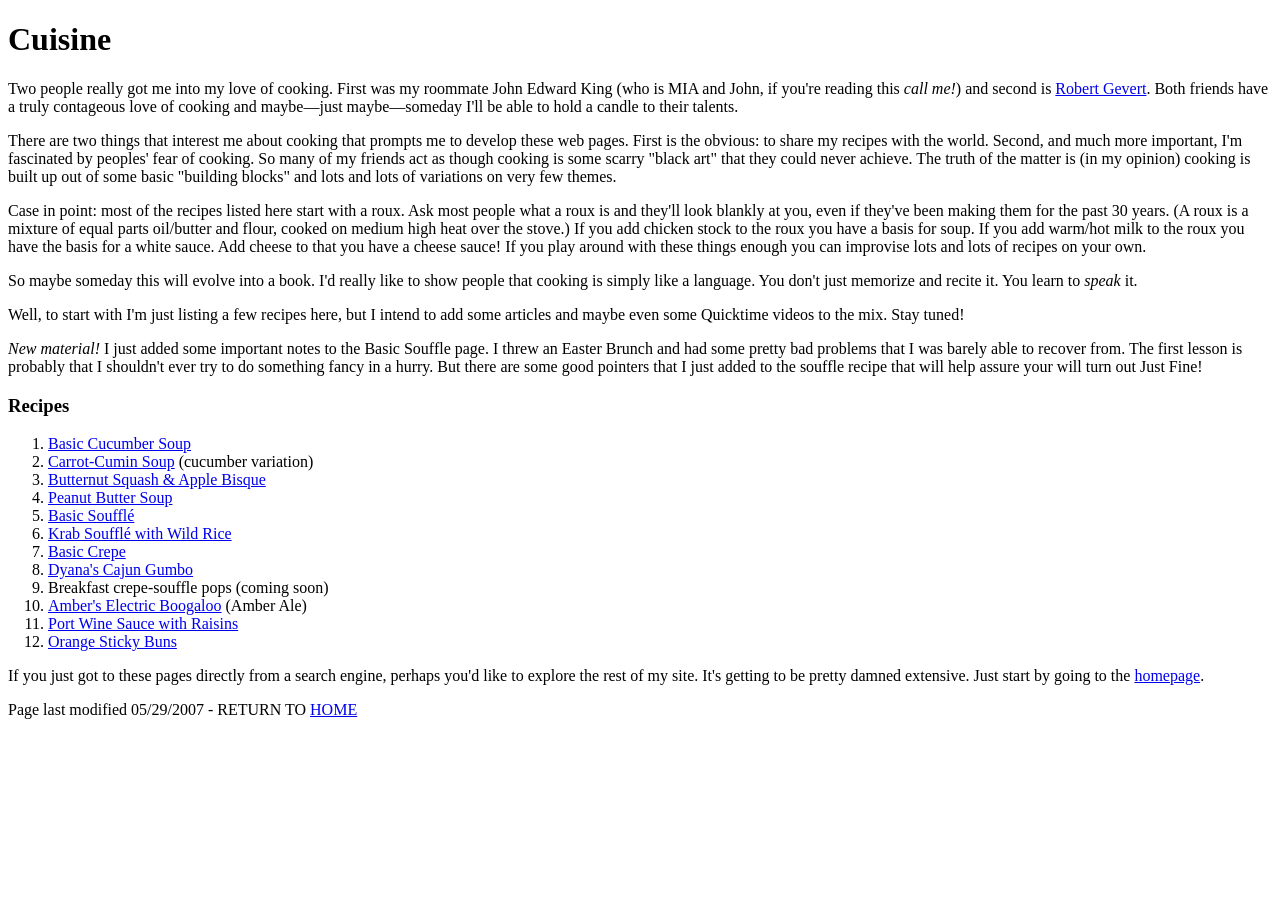
==== index.html @ 5c7fb1f8 "initial commit" ====
<?xml version="1.0" encoding="iso-8859-1"?>
<!DOCTYPE html PUBLIC "-//W3C//DTD XHTML 1.0 Transitional//EN" "http://www.w3.org/TR/xhtml1/DTD/xhtml1-transitional.dtd">
<html xmlns="http://www.w3.org/1999/xhtml">
<head>
<title>Murray's Culinary Page</title>
<meta http-equiv="Content-Type" content="text/html; charset=iso-8859-1" />
<meta name="keywords" content="cooking, recipe, murray todd williams, robert bob gevert, articles, beginning, beginner, simple, easy" />
<link href="../default.css" rel="stylesheet" type="text/css" />
</head>

<body>
<h1>Cuisine</h1>
<p>Two people really got me into my love of cooking. First was my roommate John
  Edward King (who is MIA and John, if you're reading this <em>call me!</em>)
  and second is <a href="http://www.rcgdesigns.com">Robert Gevert</a>. Both friends
  have a truly contageous love of cooking and maybe&#8212;just maybe&#8212;someday
  I'll be able to hold a candle to their talents.</p>
<p>There are two things that interest me about cooking that prompts me to develop
  these web pages. First is the obvious: to share my recipes with the world.
  Second, and much more important, I'm fascinated by peoples' fear of cooking.
  So many of my friends act as though cooking is some scarry &quot;black art&quot; that
  they could never achieve. The truth of the matter is (in my opinion) cooking
  is built up out of some basic &quot;building blocks&quot; and lots and lots of variations
  on very few themes.</p>
<p>Case in point: most of the recipes listed here start with a roux. Ask most
  people what a roux is and they'll look blankly at you, even if they've been
  making them for the past 30 years. (A roux is a mixture of equal parts oil/butter
  and flour, cooked on medium high heat over the stove.) If you add chicken stock
  to the roux you have a basis for soup. If you add warm/hot milk to the roux
  you have the basis for a white sauce. Add cheese to that you have a cheese
  sauce! If you play around with these things enough you can improvise lots and
  lots of recipes on your own.</p>
<p>So maybe someday this will evolve into a book. I'd really like to show people
  that cooking is simply like a language. You don't just memorize and recite
  it. You learn to <em>speak</em> it.</p>
<p>Well, to start with I'm just listing a few recipes here, but I intend to add
  some articles and maybe even some Quicktime videos to the mix. Stay tuned!</p>
<p><em>New material! </em>I just added some important notes to the Basic Souffle
  page. I threw an Easter Brunch and had some pretty bad problems that I was
  barely able to recover from. The first lesson is probably that I shouldn't
  ever try to do something fancy in a hurry. But there are some good pointers
  that I just added to the souffle recipe that will help assure your will turn
  out Just Fine! </p>
<h3>Recipes</h3>
<ol>
  <li><a href="./cucumber.html">Basic Cucumber Soup</a></li>
  <li><a href="carrot.html">Carrot-Cumin Soup</a> (cucumber variation)</li>
  <li><a href="butternut.html">Butternut Squash &amp; Apple Bisque</a></li>
  <li><a href="pbsoup.html">Peanut Butter Soup</a></li>
  <li><a href="./souffle.html">Basic Souffl&eacute;</a></li>
  <li><a href="krab_souffle.html">Krab Souffl&eacute with Wild Rice</a></li>
  <li><a href="./crepe.html">Basic
    Crepe</a></li>
  <li><a href="gumbo.html">Dyana's Cajun Gumbo</a></li>
  <li>Breakfast crepe-souffle pops (coming soon)</li>
  <li><a href="amber.html">Amber's Electric Boogaloo</a> (Amber Ale)</li>
  <li><a href="portsauce.html">Port Wine Sauce with Raisins</a></li>
  <li><a href="/cooking/orange_sticky_buns.html">Orange Sticky Buns</a> </li>
</ol>
<p>If you just got to these pages directly from a search engine, perhaps you'd
  like to explore the rest of my site. It's getting to be pretty damned extensive.
  Just start by going to the <a href="../index.html">homepage</a>.</p>
<p class="footnote">Page last modified 
  <!-- #BeginDate format:Am3 -->05/29/2007<!-- #EndDate -->
- RETURN TO <a href="../index.html">HOME</a></p>
</body>
</html>
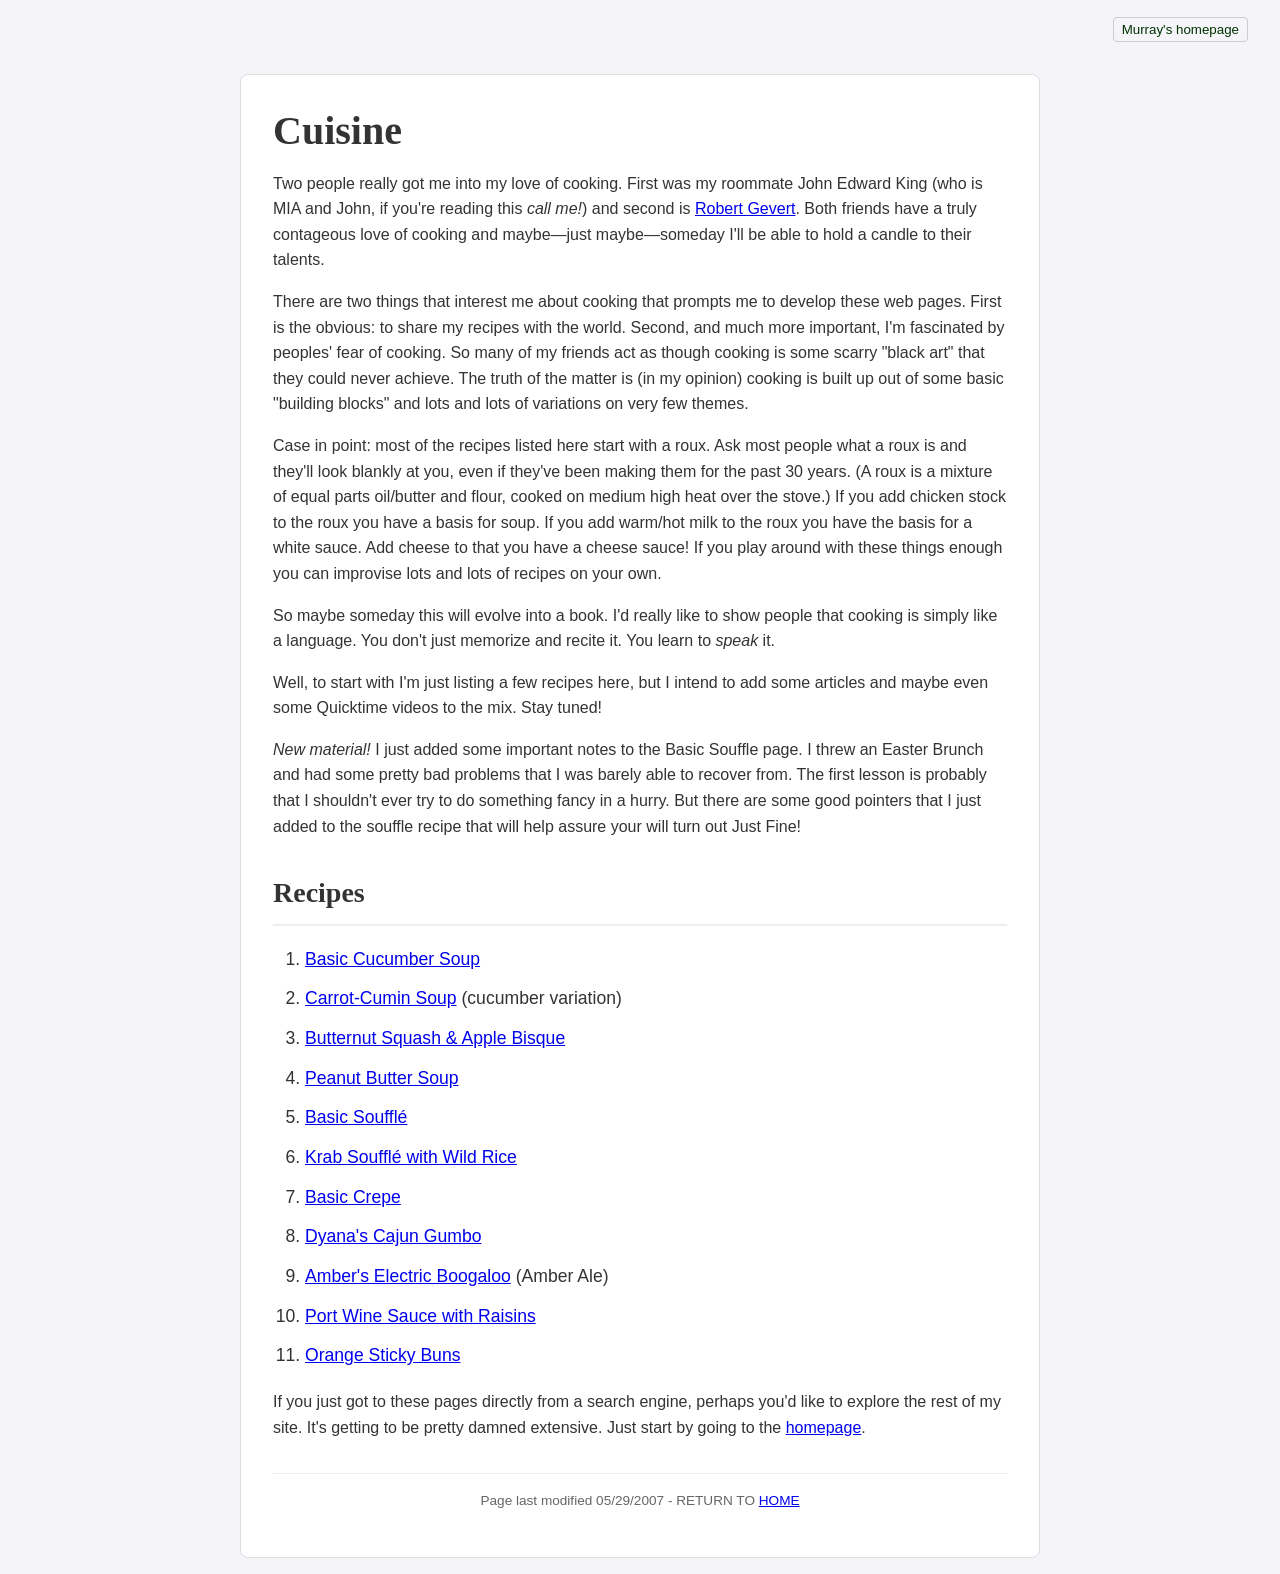
==== commit 8819330e: "Massive refactoring" ====
--- a/index.html
+++ b/index.html
@@ -1,67 +1,58 @@
-<?xml version="1.0" encoding="iso-8859-1"?>
-<!DOCTYPE html PUBLIC "-//W3C//DTD XHTML 1.0 Transitional//EN" "http://www.w3.org/TR/xhtml1/DTD/xhtml1-transitional.dtd">
-<html xmlns="http://www.w3.org/1999/xhtml">
+<!DOCTYPE html>
+<html lang="en">
 <head>
+<meta charset="utf-8" />
+<meta name="viewport" content="width=device-width, initial-scale=1.0" />
 <title>Murray's Culinary Page</title>
-<meta http-equiv="Content-Type" content="text/html; charset=iso-8859-1" />
 <meta name="keywords" content="cooking, recipe, murray todd williams, robert bob gevert, articles, beginning, beginner, simple, easy" />
-<link href="../default.css" rel="stylesheet" type="text/css" />
+<link href="cooking.css" rel="stylesheet" type="text/css" />
+<style>
+  body { background-color: #f4f4f9; }
+  article.recipe-index { background-color: #ffffff; }
+</style>
 </head>
-
 <body>
-<h1>Cuisine</h1>
-<p>Two people really got me into my love of cooking. First was my roommate John
-  Edward King (who is MIA and John, if you're reading this <em>call me!</em>)
-  and second is <a href="http://www.rcgdesigns.com">Robert Gevert</a>. Both friends
-  have a truly contageous love of cooking and maybe&#8212;just maybe&#8212;someday
-  I'll be able to hold a candle to their talents.</p>
-<p>There are two things that interest me about cooking that prompts me to develop
-  these web pages. First is the obvious: to share my recipes with the world.
-  Second, and much more important, I'm fascinated by peoples' fear of cooking.
-  So many of my friends act as though cooking is some scarry &quot;black art&quot; that
-  they could never achieve. The truth of the matter is (in my opinion) cooking
-  is built up out of some basic &quot;building blocks&quot; and lots and lots of variations
-  on very few themes.</p>
-<p>Case in point: most of the recipes listed here start with a roux. Ask most
-  people what a roux is and they'll look blankly at you, even if they've been
-  making them for the past 30 years. (A roux is a mixture of equal parts oil/butter
-  and flour, cooked on medium high heat over the stove.) If you add chicken stock
-  to the roux you have a basis for soup. If you add warm/hot milk to the roux
-  you have the basis for a white sauce. Add cheese to that you have a cheese
-  sauce! If you play around with these things enough you can improvise lots and
-  lots of recipes on your own.</p>
-<p>So maybe someday this will evolve into a book. I'd really like to show people
-  that cooking is simply like a language. You don't just memorize and recite
-  it. You learn to <em>speak</em> it.</p>
-<p>Well, to start with I'm just listing a few recipes here, but I intend to add
-  some articles and maybe even some Quicktime videos to the mix. Stay tuned!</p>
-<p><em>New material! </em>I just added some important notes to the Basic Souffle
-  page. I threw an Easter Brunch and had some pretty bad problems that I was
-  barely able to recover from. The first lesson is probably that I shouldn't
-  ever try to do something fancy in a hurry. But there are some good pointers
-  that I just added to the souffle recipe that will help assure your will turn
-  out Just Fine! </p>
-<h3>Recipes</h3>
-<ol>
-  <li><a href="./cucumber.html">Basic Cucumber Soup</a></li>
-  <li><a href="carrot.html">Carrot-Cumin Soup</a> (cucumber variation)</li>
-  <li><a href="butternut.html">Butternut Squash &amp; Apple Bisque</a></li>
-  <li><a href="pbsoup.html">Peanut Butter Soup</a></li>
-  <li><a href="./souffle.html">Basic Souffl&eacute;</a></li>
-  <li><a href="krab_souffle.html">Krab Souffl&eacute with Wild Rice</a></li>
-  <li><a href="./crepe.html">Basic
-    Crepe</a></li>
-  <li><a href="gumbo.html">Dyana's Cajun Gumbo</a></li>
-  <li>Breakfast crepe-souffle pops (coming soon)</li>
-  <li><a href="amber.html">Amber's Electric Boogaloo</a> (Amber Ale)</li>
-  <li><a href="portsauce.html">Port Wine Sauce with Raisins</a></li>
-  <li><a href="/cooking/orange_sticky_buns.html">Orange Sticky Buns</a> </li>
-</ol>
-<p>If you just got to these pages directly from a search engine, perhaps you'd
-  like to explore the rest of my site. It's getting to be pretty damned extensive.
-  Just start by going to the <a href="../index.html">homepage</a>.</p>
-<p class="footnote">Page last modified 
-  <!-- #BeginDate format:Am3 -->05/29/2007<!-- #EndDate -->
-- RETURN TO <a href="../index.html">HOME</a></p>
+  <header>
+    <nav>
+      <ul id="nav">
+        <li><a class="navbar" href="../index.html">Murray's homepage</a></li>
+      </ul>
+    </nav>
+  </header>
+  <main>
+    <article class="recipe-index">
+      <header>
+        <h1>Cuisine</h1>
+      </header>
+      <section>
+        <p>Two people really got me into my love of cooking. First was my roommate John Edward King (who is MIA and John, if you're reading this <em>call me!</em>) and second is <a href="http://www.rcgdesigns.com">Robert Gevert</a>. Both friends have a truly contageous love of cooking and maybe&#8212;just maybe&#8212;someday I'll be able to hold a candle to their talents.</p>
+        <p>There are two things that interest me about cooking that prompts me to develop these web pages. First is the obvious: to share my recipes with the world. Second, and much more important, I'm fascinated by peoples' fear of cooking. So many of my friends act as though cooking is some scarry &quot;black art&quot; that they could never achieve. The truth of the matter is (in my opinion) cooking is built up out of some basic &quot;building blocks&quot; and lots and lots of variations on very few themes.</p>
+        <p>Case in point: most of the recipes listed here start with a roux. Ask most people what a roux is and they'll look blankly at you, even if they've been making them for the past 30 years. (A roux is a mixture of equal parts oil/butter and flour, cooked on medium high heat over the stove.) If you add chicken stock to the roux you have a basis for soup. If you add warm/hot milk to the roux you have the basis for a white sauce. Add cheese to that you have a cheese sauce! If you play around with these things enough you can improvise lots and lots of recipes on your own.</p>
+        <p>So maybe someday this will evolve into a book. I'd really like to show people that cooking is simply like a language. You don't just memorize and recite it. You learn to <em>speak</em> it.</p>
+        <p>Well, to start with I'm just listing a few recipes here, but I intend to add some articles and maybe even some Quicktime videos to the mix. Stay tuned!</p>
+        <p><em>New material! </em>I just added some important notes to the Basic Souffle page. I threw an Easter Brunch and had some pretty bad problems that I was barely able to recover from. The first lesson is probably that I shouldn't ever try to do something fancy in a hurry. But there are some good pointers that I just added to the souffle recipe that will help assure your will turn out Just Fine! </p>
+      </section>
+      <section class="recipe-list">
+        <h2>Recipes</h2>
+        <ol>
+          <li><a href="cucumber.html">Basic Cucumber Soup</a></li>
+          <li><a href="carrot.html">Carrot-Cumin Soup</a> (cucumber variation)</li>
+          <li><a href="butternut.html">Butternut Squash &amp; Apple Bisque</a></li>
+          <li><a href="pbsoup.html">Peanut Butter Soup</a></li>
+          <li><a href="souffle.html">Basic Souffl&eacute;</a></li>
+          <li><a href="krab_souffle.html">Krab Souffl&eacute; with Wild Rice</a></li>
+          <li><a href="crepe.html">Basic Crepe</a></li>
+          <li><a href="gumbo.html">Dyana's Cajun Gumbo</a></li>
+          <li><a href="amber.html">Amber's Electric Boogaloo</a> (Amber Ale)</li>
+          <li><a href="portsauce.html">Port Wine Sauce with Raisins</a></li>
+          <li><a href="orange_sticky_buns.html">Orange Sticky Buns</a></li>
+        </ol>
+      </section>
+      <footer>
+        <p>If you just got to these pages directly from a search engine, perhaps you'd like to explore the rest of my site. It's getting to be pretty damned extensive. Just start by going to the <a href="../index.html">homepage</a>.</p>
+        <p class="footnote">Page last modified 05/29/2007 - RETURN TO <a href="../index.html">HOME</a></p>
+      </footer>
+    </article>
+  </main>
 </body>
 </html>
--- a/cooking.css
+++ b/cooking.css
@@ -0,0 +1,175 @@
+/* Basic Setup */
+body {
+  font-family: -apple-system, BlinkMacSystemFont, "Segoe UI", Roboto, Helvetica, Arial, sans-serif, "Apple Color Emoji", "Segoe UI Emoji", "Segoe UI Symbol";
+  line-height: 1.6;
+  margin: 0;
+  padding: 1rem 2rem;
+  color: #333;
+}
+
+/* Navigation */
+body > header {
+  display: flex;
+  justify-content: flex-end;
+  margin-bottom: 2rem;
+}
+
+#nav {
+  list-style: none;
+  padding: 0;
+  margin: 0;
+}
+
+#nav li {
+  display: inline-block;
+  margin-left: 0.5rem;
+}
+
+.navbar {
+	font-family: Geneva, Arial, Helvetica, sans-serif;
+	font-size: smaller;
+	text-decoration: none;
+  padding: 0.25rem 0.5rem;
+  border: 1px solid #ccc;
+  border-radius: 4px;
+}
+
+a.navbar {
+	text-decoration: none;
+	color: #003300;
+}
+
+a.navbar:hover {
+	color: #660000;
+	background-color: #f0f0f0;
+}
+
+a.navbar:visited {
+	color: #000033;
+}
+
+/* Main Content Article */
+main {
+  max-width: 800px;
+  margin: 0 auto;
+}
+
+article.hrecipe,
+article.recipe-index {
+  border: 1px solid #ddd;
+  padding: 1rem 2rem 2rem;
+  border-radius: 8px;
+}
+
+h1 {
+	margin: 1rem 0;
+	font-size: 2.5rem;
+	font-family:Cambria, Georgia, "Times New Roman", Times, serif;
+  font-weight: bold;
+  line-height: 1.2;
+}
+
+p.subtitle {
+  margin-top: -1rem;
+  margin-bottom: 1.5rem;
+  font-style: italic;
+  color: #555;
+}
+
+h2 {
+	font-family: Georgia, "Times New Roman", Times, serif;
+	font-size: 1.75rem;
+	font-weight: bold;
+	border-bottom: 2px solid #eee;
+  padding-bottom: 0.5rem;
+  margin-top: 2rem;
+  margin-bottom: 1rem;
+}
+
+/* Sections */
+.summary {
+	font-family: Calibri, Arial, Helvetica, sans-serif;
+	font-style: italic;
+	text-align: justify;
+	border-top: 1px solid #eee;
+	border-bottom: 1px solid #eee;
+  padding: 1rem 0;
+  margin: 1.5rem 0;
+}
+
+section.ingredients ul {
+	list-style-type: disc;
+	padding-left: 2rem;
+}
+
+section.instructions ol {
+	list-style-type: decimal;
+	padding-left: 2rem;
+  font-size: 1.1rem;
+  font-weight: 300;
+}
+
+section.instructions ol li {
+  padding-left: 0.5rem;
+  margin-bottom: 1rem;
+}
+
+.recipe-list ol {
+	padding-left: 2rem;
+  font-size: 1.1rem;
+  line-height: 1.8;
+}
+
+.recipe-list ol li {
+  margin-bottom: 0.5rem;
+}
+
+section.notes p {
+	font-family: Arial, Helvetica, sans-serif;
+	font-size: 0.9rem;
+	margin: 1rem 0;
+  background-color: #f8f8f8;
+  border-left: 4px solid #ccc;
+  padding: 1rem;
+}
+
+/* Images and Figures */
+figure {
+  text-align: center;
+  margin: 2rem 0;
+}
+
+img { border:none; }
+
+/* AI Notes */
+.ai-notes {
+  display: none;
+  border: 2px dashed #ff6666;
+  padding: 15px;
+  background-color: #fff5f5;
+  margin-top: 2rem;
+}
+
+/* "Before We Cook" Educational Section */
+.before-we-cook {
+  background-color: #f0f8ff; /* AliceBlue */
+  border: 1px solid #cce5ff;
+  border-radius: 8px;
+  padding: 0.5rem 1.5rem;
+  margin: 2rem 0;
+}
+
+.before-we-cook h2 {
+  border-bottom: none;
+  margin-top: 1rem;
+  font-size: 1.5rem;
+}
+
+.footnote {
+  font-size: 0.85rem;
+  color: #666;
+  text-align: center;
+  margin-top: 2rem;
+  padding-top: 1rem;
+  border-top: 1px solid #eee;
+}
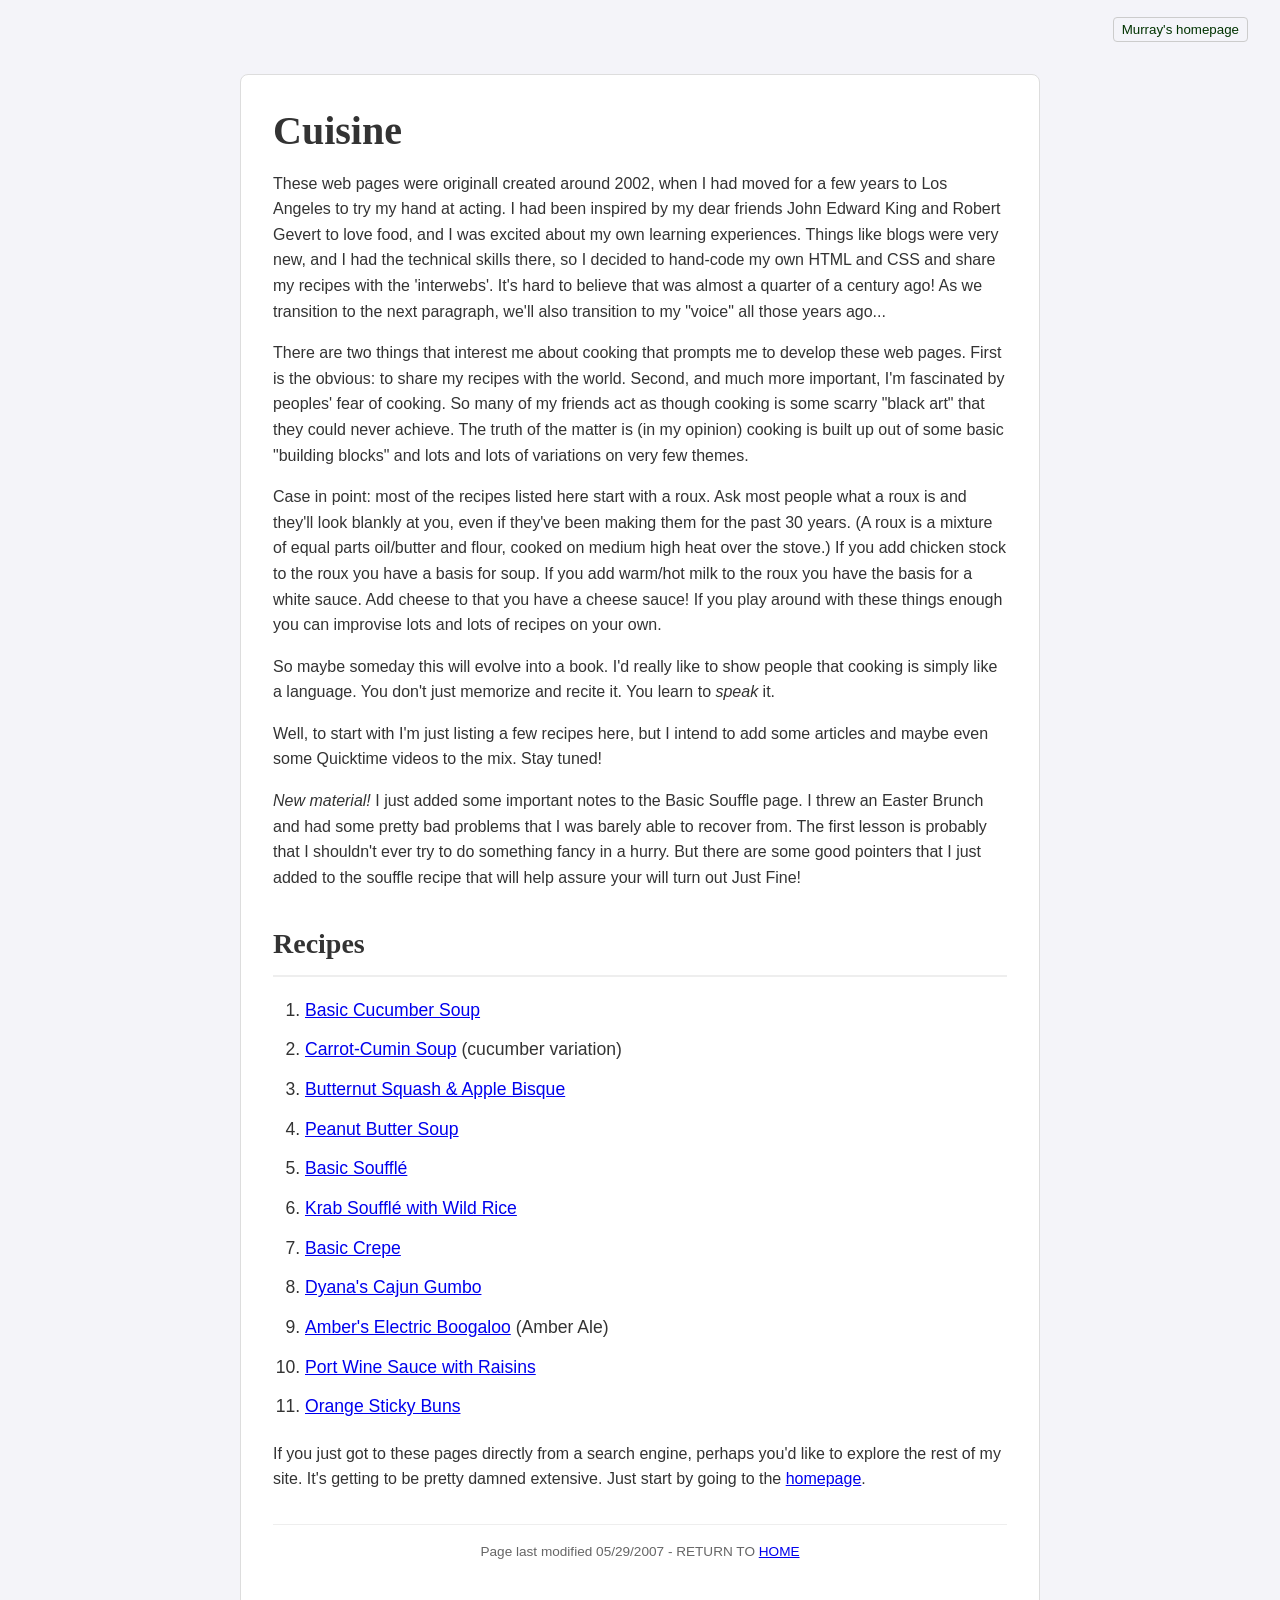
==== commit a76e127d: "Changed the intro to be more current." ====
--- a/index.html
+++ b/index.html
@@ -25,7 +25,7 @@
         <h1>Cuisine</h1>
       </header>
       <section>
-        <p>Two people really got me into my love of cooking. First was my roommate John Edward King (who is MIA and John, if you're reading this <em>call me!</em>) and second is <a href="http://www.rcgdesigns.com">Robert Gevert</a>. Both friends have a truly contageous love of cooking and maybe&#8212;just maybe&#8212;someday I'll be able to hold a candle to their talents.</p>
+        <p>These web pages were originall created around 2002, when I had moved for a few years to Los Angeles to try my hand at acting. I had been inspired by my dear friends John Edward King and Robert Gevert to love food, and I was excited about my own learning experiences. Things like blogs were very new, and I had the technical skills there, so I decided to hand-code my own HTML and CSS and share my recipes with the 'interwebs'. It's hard to believe that was almost a quarter of a century ago! As we transition to the next paragraph, we'll also transition to my "voice" all those years ago...</p>
         <p>There are two things that interest me about cooking that prompts me to develop these web pages. First is the obvious: to share my recipes with the world. Second, and much more important, I'm fascinated by peoples' fear of cooking. So many of my friends act as though cooking is some scarry &quot;black art&quot; that they could never achieve. The truth of the matter is (in my opinion) cooking is built up out of some basic &quot;building blocks&quot; and lots and lots of variations on very few themes.</p>
         <p>Case in point: most of the recipes listed here start with a roux. Ask most people what a roux is and they'll look blankly at you, even if they've been making them for the past 30 years. (A roux is a mixture of equal parts oil/butter and flour, cooked on medium high heat over the stove.) If you add chicken stock to the roux you have a basis for soup. If you add warm/hot milk to the roux you have the basis for a white sauce. Add cheese to that you have a cheese sauce! If you play around with these things enough you can improvise lots and lots of recipes on your own.</p>
         <p>So maybe someday this will evolve into a book. I'd really like to show people that cooking is simply like a language. You don't just memorize and recite it. You learn to <em>speak</em> it.</p>
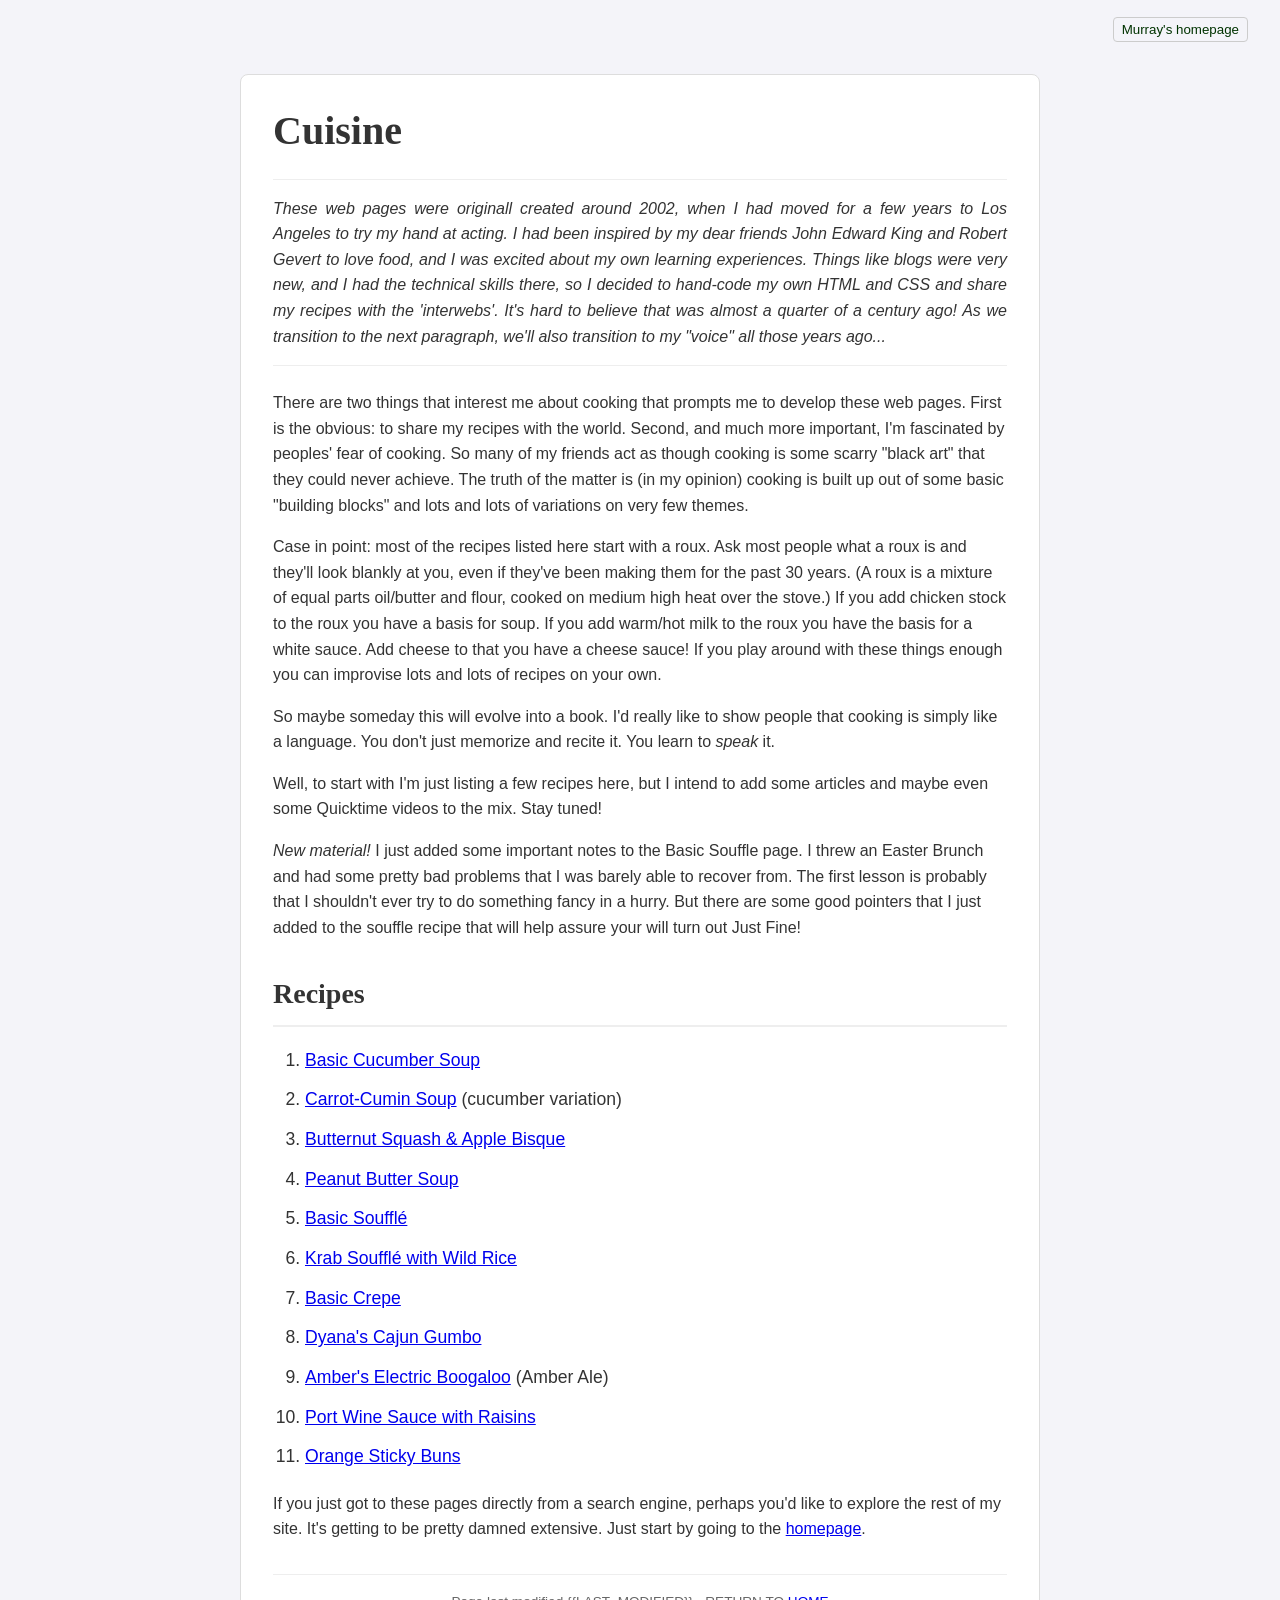
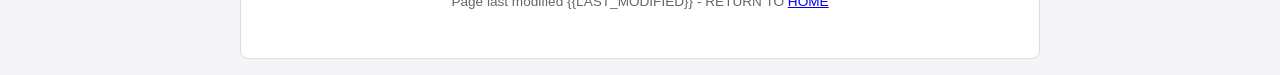
==== commit 1a795bd1: "Automatically set last modified date" ====
--- a/index.html
+++ b/index.html
@@ -25,7 +25,7 @@
         <h1>Cuisine</h1>
       </header>
       <section>
-        <p>These web pages were originall created around 2002, when I had moved for a few years to Los Angeles to try my hand at acting. I had been inspired by my dear friends John Edward King and Robert Gevert to love food, and I was excited about my own learning experiences. Things like blogs were very new, and I had the technical skills there, so I decided to hand-code my own HTML and CSS and share my recipes with the 'interwebs'. It's hard to believe that was almost a quarter of a century ago! As we transition to the next paragraph, we'll also transition to my "voice" all those years ago...</p>
+        <p class="summary">These web pages were originall created around 2002, when I had moved for a few years to Los Angeles to try my hand at acting. I had been inspired by my dear friends John Edward King and Robert Gevert to love food, and I was excited about my own learning experiences. Things like blogs were very new, and I had the technical skills there, so I decided to hand-code my own HTML and CSS and share my recipes with the 'interwebs'. It's hard to believe that was almost a quarter of a century ago! As we transition to the next paragraph, we'll also transition to my "voice" all those years ago...</p>
         <p>There are two things that interest me about cooking that prompts me to develop these web pages. First is the obvious: to share my recipes with the world. Second, and much more important, I'm fascinated by peoples' fear of cooking. So many of my friends act as though cooking is some scarry &quot;black art&quot; that they could never achieve. The truth of the matter is (in my opinion) cooking is built up out of some basic &quot;building blocks&quot; and lots and lots of variations on very few themes.</p>
         <p>Case in point: most of the recipes listed here start with a roux. Ask most people what a roux is and they'll look blankly at you, even if they've been making them for the past 30 years. (A roux is a mixture of equal parts oil/butter and flour, cooked on medium high heat over the stove.) If you add chicken stock to the roux you have a basis for soup. If you add warm/hot milk to the roux you have the basis for a white sauce. Add cheese to that you have a cheese sauce! If you play around with these things enough you can improvise lots and lots of recipes on your own.</p>
         <p>So maybe someday this will evolve into a book. I'd really like to show people that cooking is simply like a language. You don't just memorize and recite it. You learn to <em>speak</em> it.</p>
@@ -50,7 +50,7 @@
       </section>
       <footer>
         <p>If you just got to these pages directly from a search engine, perhaps you'd like to explore the rest of my site. It's getting to be pretty damned extensive. Just start by going to the <a href="../index.html">homepage</a>.</p>
-        <p class="footnote">Page last modified 05/29/2007 - RETURN TO <a href="../index.html">HOME</a></p>
+        <p class="footnote">Page last modified {{LAST_MODIFIED}} - RETURN TO <a href="../index.html">HOME</a></p>
       </footer>
     </article>
   </main>
